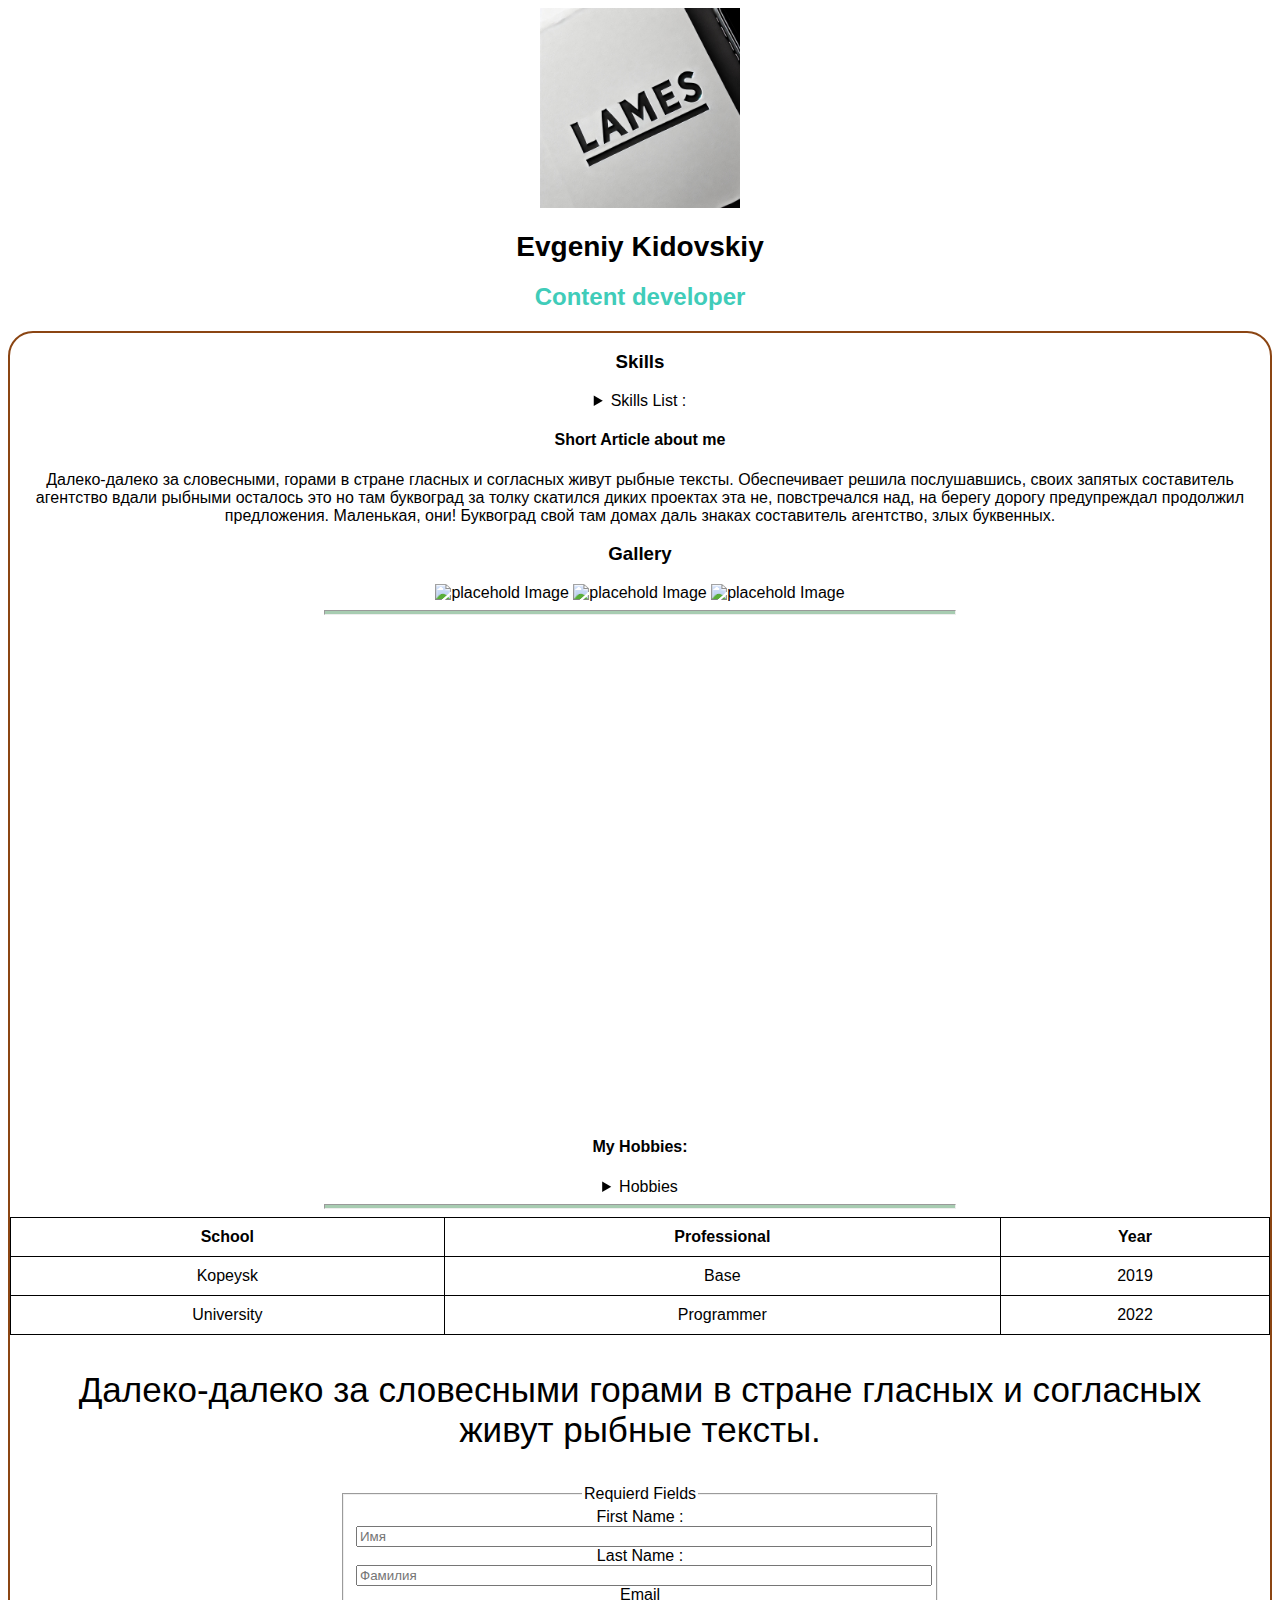
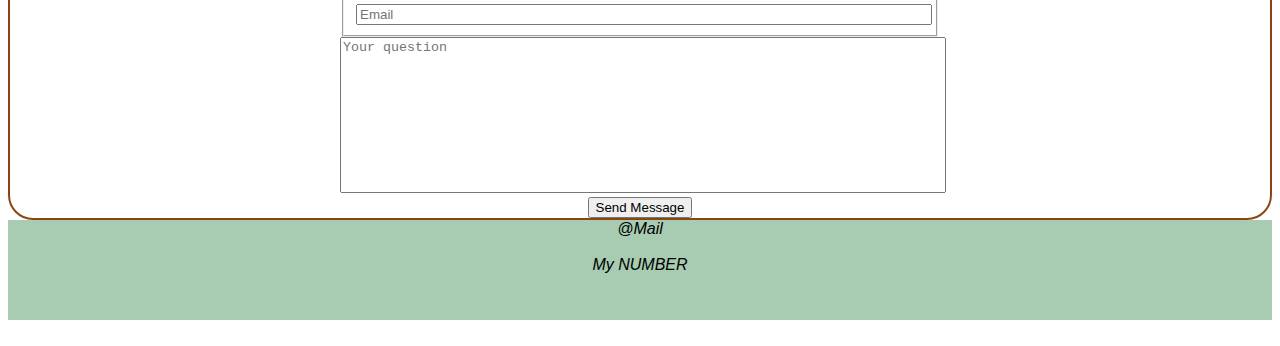
==== bach/index.html @ fe9e2fab "initial commit" ====
<!DOCTYPE html>
<html lang="en">
    <head>
        <meta charset="UTF-8" />
        <meta name="viewport" content="width=device-width, initial-scale=1.0" />
        <link rel="stylesheet" href="css/style.css" />
        <title>Page</title>
    </head>

    <body>
        <header class="header">
            <img src="IMG/LMSLogo.jpg" alt="myNick" class="avatar" />
            <h1 class="header__title">Evgeniy Kidovskiy</h1>
            <h2 class="header__subtite">Content developer</h2>
        </header>

        <main class="main">
            <section class="skills">
                <h3>Skills</h3>
                <details>
                    <summary>Skills List :</summary>
                    <ol>
                        <li>• HTML</li>
                        <li>• CSS</li>
                        <li>• JavaSctipt</li>
                        <li>• SQL</li>
                        <li>• TypeScript</li>
                    </ol>
                </details>
            </section>

            <article class="article">
                <h4>Short Article about me</h4>
                <p>
                    Далеко-далеко за словесными, горами в стране гласных и
                    согласных живут рыбные тексты. Обеспечивает решила
                    послушавшись, своих запятых составитель агентство вдали
                    рыбными осталось это но там буквоград за толку скатился
                    диких проектах эта не, повстречался над, на берегу дорогу
                    предупреждал продолжил предложения. Маленькая, они!
                    Буквоград свой там домах даль знаках составитель агентство,
                    злых буквенных.
                </p>
            </article>

            <section class="gallery">
                <h3>Gallery</h3>
                <img src="https://placehold.co/250x400" alt="placehold Image" />
                <img src="https://placehold.co/250x400" alt="placehold Image" />
                <img src="https://placehold.co/250x400" alt="placehold Image" />
            </section>
            <hr class="separator" />

            <section class="video">
                <iframe
                    src="https://www.youtube.com/embed/SprvN7_uqFU"
                    title="Братишкин СМОТРИТ ЖУТКИЕ ТРЕДЫ C 2ch и 4chan"
                    allow="accelerometer; autoplay; clipboard-write; encrypted-media; gyroscope; picture-in-picture; web-share"
                    referrerpolicy="strict-origin-when-cross-origin"
                    allowfullscreen
                ></iframe>
            </section>

            <section class="hobby">
                <h4>My Hobbies:</h4>
                <details>
                    <summary>Hobbies</summary>
                        <ol>
                            <li>Programming</li>
                            <li>Game</li>
                            <li>Paintin</li>
                        </ol>
                </details>
            </section>
            <hr class="separator">
            <section class="ed">
                <table class="ed__table">
                    <thead>
                        <tr>
                            <th>School</th>
                            <th>Professional</th>
                            <th>Year</th>
                        </tr>
                    </thead>
                    <tbody>
                        <tr>
                            <td>Kopeysk</td>
                            <td>Base</td>
                            <td>2019</td>
                        </tr>
                        <tr>
                            <td>University</td>
                            <td>Programmer</td>
                            <td>2022</td>
                        </tr>
                    </tbody>
                </table>
            </section>

            <section class="qoute">
                <blockquote>
                    Далеко-далеко за словесными горами в стране гласных и согласных живут рыбные тексты.
                </blockquote>
            </section>

            <section class="interaction">
                <form action="https://ya.ru" method="get" class="form" target="_blank">
                    <fieldset>
                        <legend>Requierd Fields</legend>
                            <label for="firstNameID">First Name : </label>
                            <input type="text" name="firstName" id="firstNameID" placeholder="Имя" class="form__control">

                            <label for="lastNameID">Last Name : </label>
                            <input type="text" placeholder="Фамилия" name="lastName" id="lastNameID" class="form__control">

                            <label for="inputEmailID">Email</label>
                            <input type="email" name="inputEmail" id="inputEmailID" placeholder="Email" required class="form__control">
                    </fieldset>

                    <textarea
                     name="question"
                     cols="30" 
                     rows="10" 
                     class="form__control control-text"
                     placeholder="Your question"></textarea>

                    <button type="submit" class="form__subbmit">Send Message</button>
                    
                </form>
            </section>
        </main>

        <footer class="footer">
            <address>
                <a href="mailto:lame.s@mail.ru" class="contact__links">@Mail</a>
                <br>
                <br>
                <a href="tel:+79582613126" class="contact__links">My NUMBER</a>
                <br>
            </address>
        </footer>
        <br>
    </body>
</html>
---- bach/css/style.css ----
body {
    font-family:'Gill Sans', 'Gill Sans MT', Calibri, 'Trebuchet MS', sans-serif;
    
}

.header {
    text-align: center;
}

.avatar {
    width: 200px;
    height: 200px;
}

.header__title {
    font-size: 28px;
}
.header__subtite {
    color: rgb(64, 204, 185)
}

main {
    border: 2px solid saddlebrown;
    text-align: center;
    border-radius: 25px;
}

.skills ol {
    list-style: none;
}

.separator {
    width: 50%;
    height: 3px;
    background-color: #a7ccb1;
}

.video iframe{ 
    width: 800px;
    height: 490px;
    border: none;
}


.ed__table {
    border-collapse: collapse;
    width: 100%;
}
.ed__table th,
.ed__table td {
    border: 1px solid black;
    padding: 10px;
}

.qoute {
    font-size: 35px;
}

.form {
    width: 600px;
    margin: 0 auto;
}

.form__subbmit {
    display: block;
    margin: 0 auto;
}

.form__control {
    width: 100%;
}

.control-text {
    resize: none;
}

footer {
    height: 100px;
    text-align: center;
    background-color: #a7ccb1;
}
.contact__links {
    text-decoration: none;
    color: #000;
}
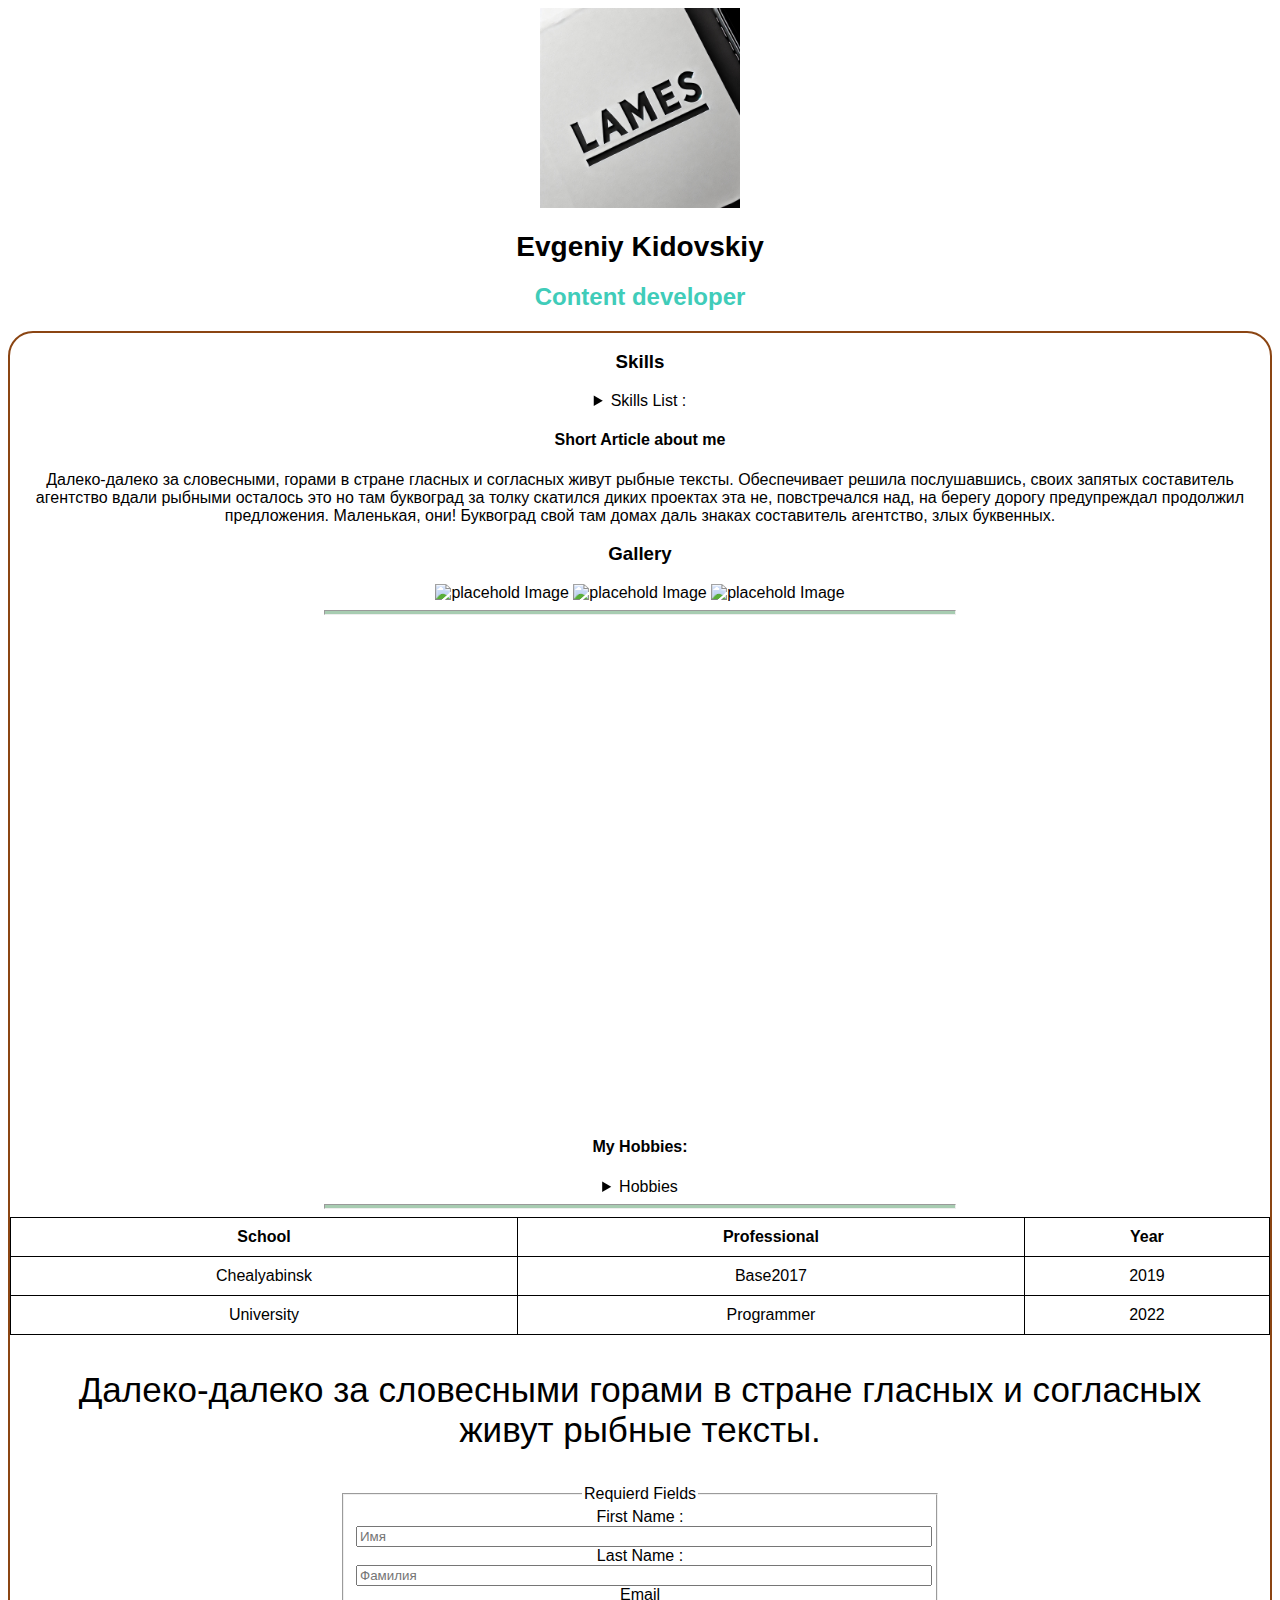
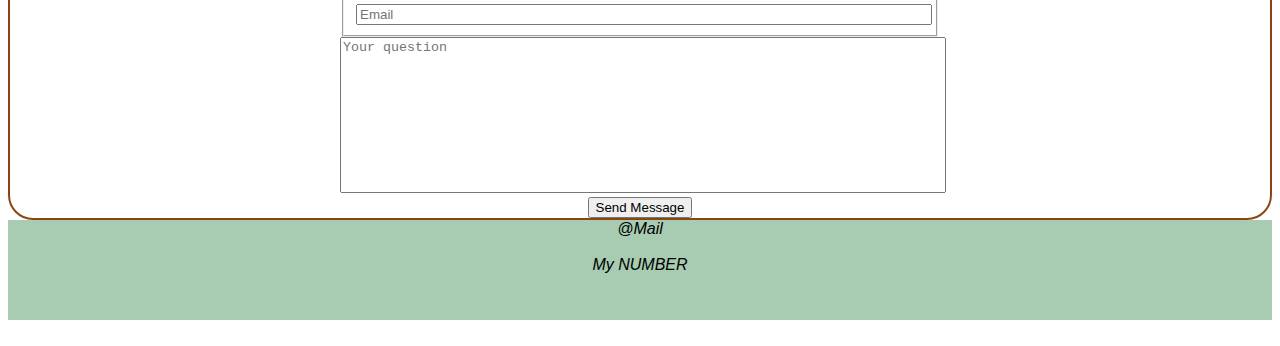
==== commit 05623dc7: "changes" ====
--- a/bach/index.html
+++ b/bach/index.html
@@ -84,8 +84,8 @@
                     </thead>
                     <tbody>
                         <tr>
-                            <td>Kopeysk</td>
-                            <td>Base</td>
+                            <td>Chealyabinsk</td>
+                            <td>Base2017</td>
                             <td>2019</td>
                         </tr>
                         <tr>
